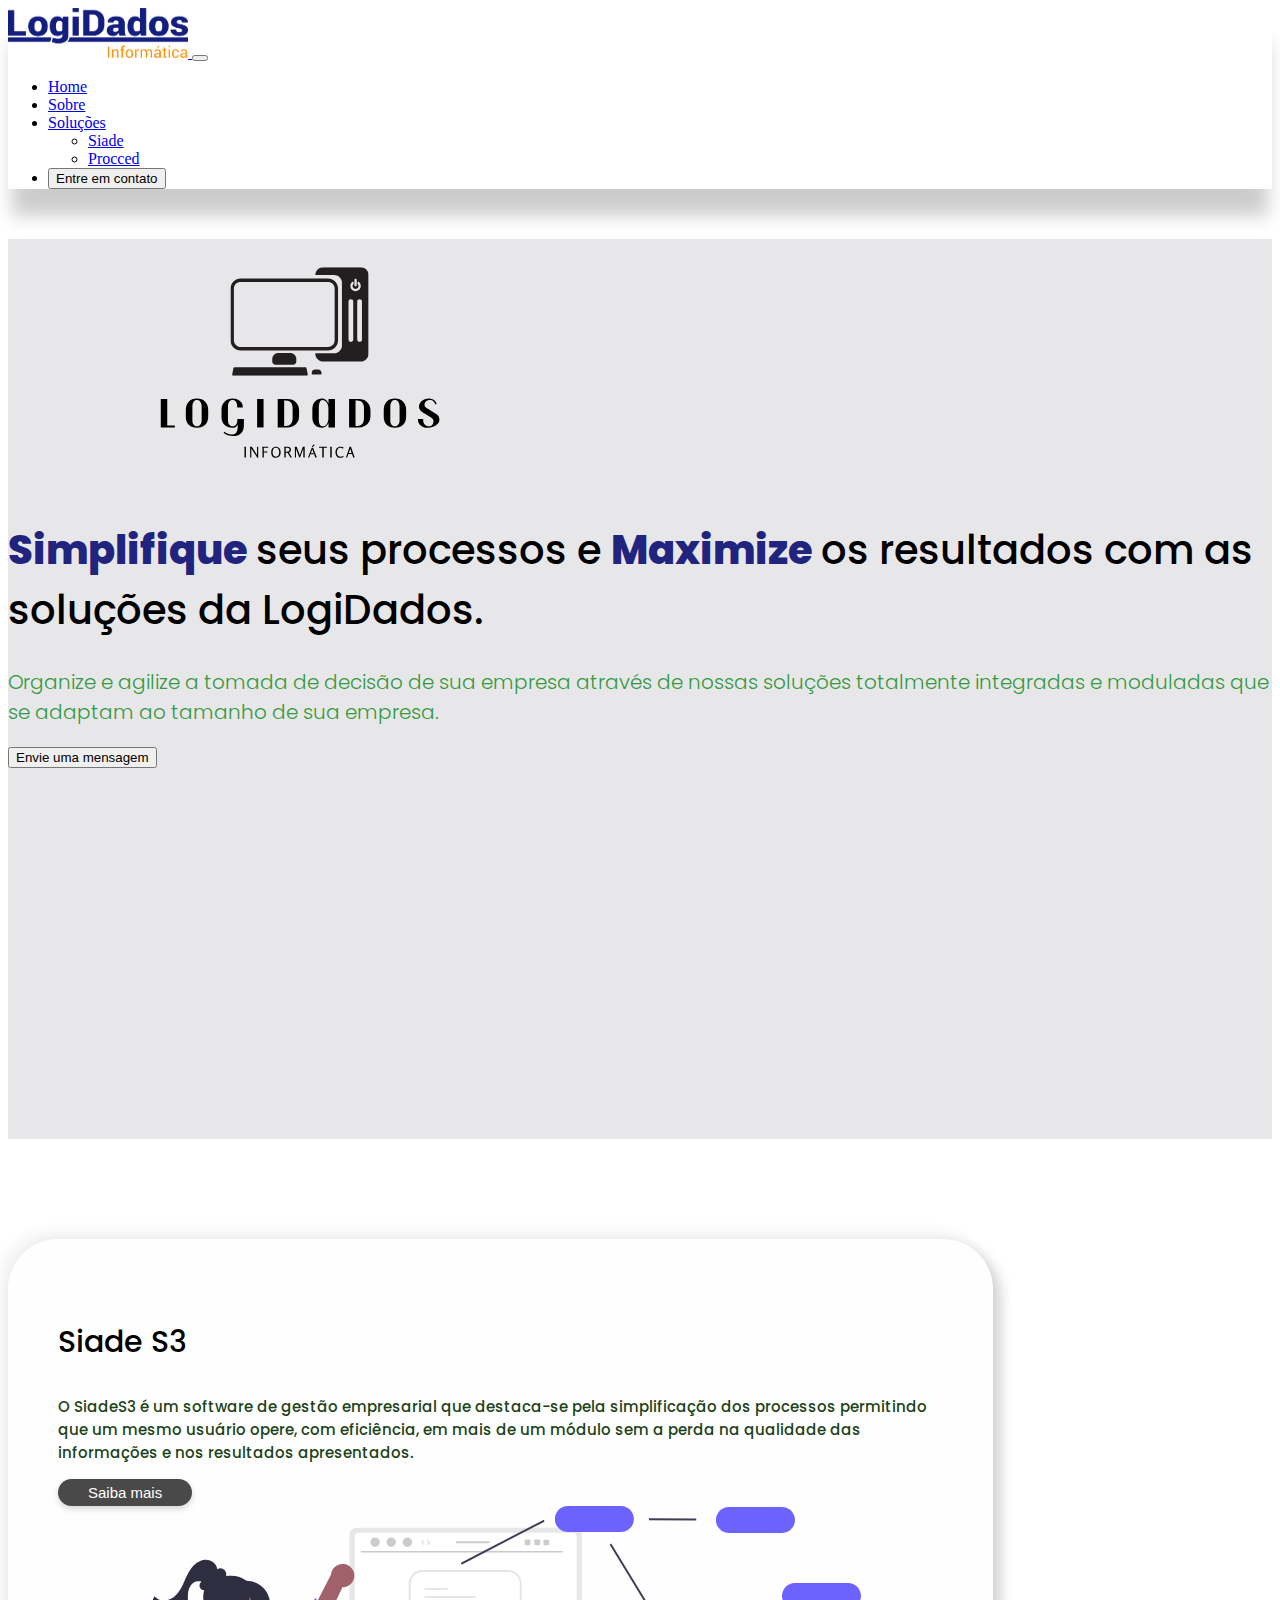
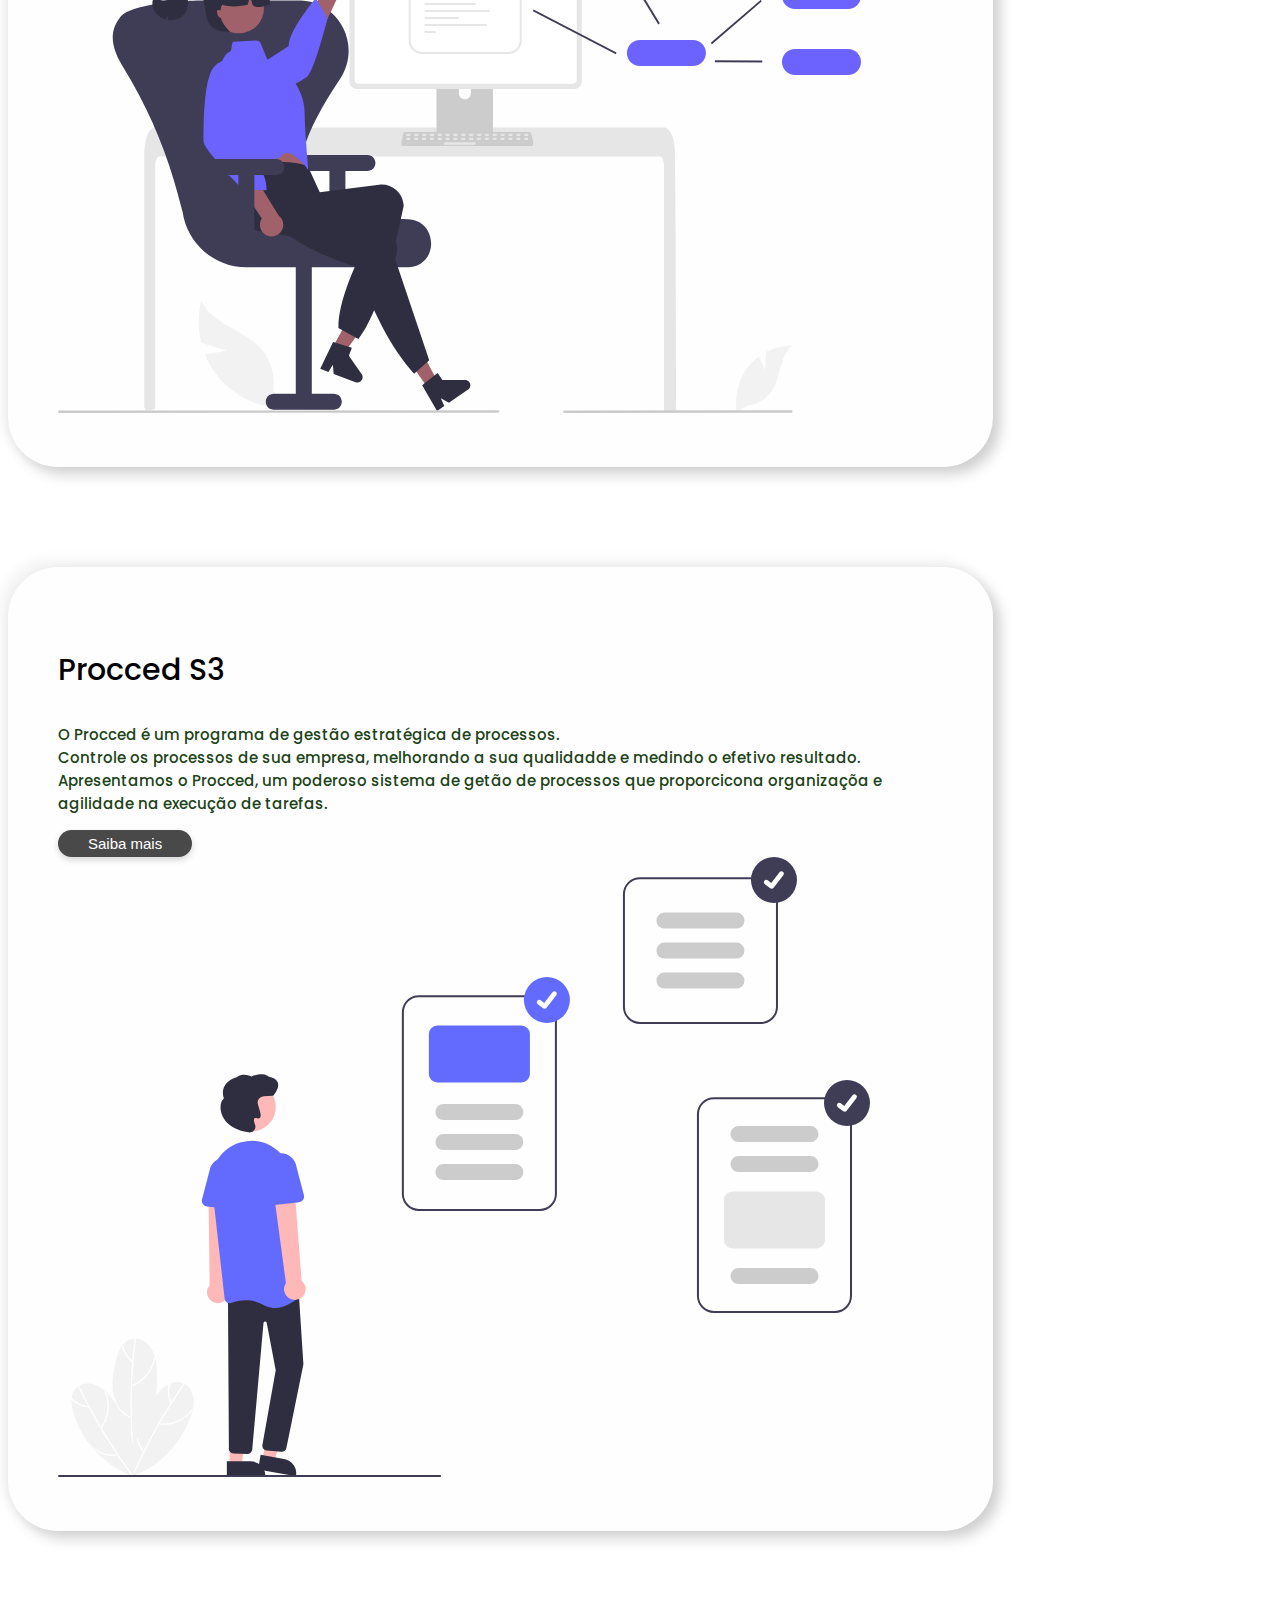
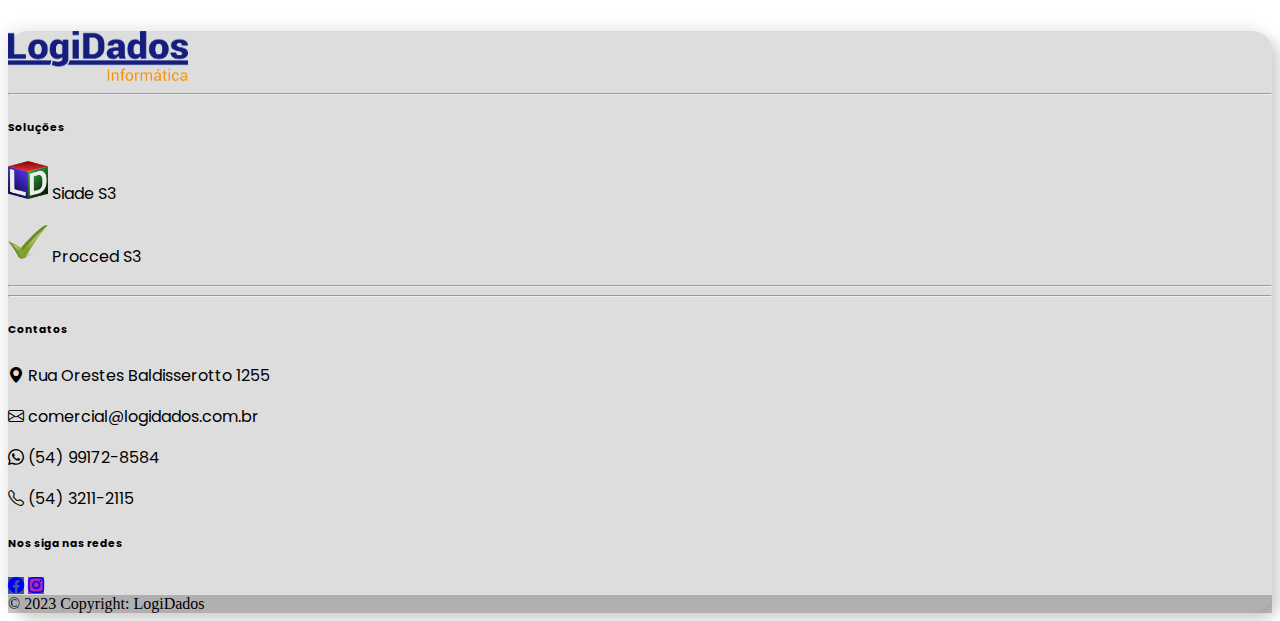
==== index.html @ bb9a9a18 "finalizando formulario" ====
<!DOCTYPE html>
<html lang="pt-br">

<head>
  <meta charset="UTF-8">
  <meta http-equiv="X-UA-Compatible" content="IE=edge">
  <meta name="viewport" content="width=device-width, initial-scale=1.0">
  <link rel="stylesheet" href="https://cdn.jsdelivr.net/npm/bootstrap-icons@1.10.5/font/bootstrap-icons.css">
  <link href="https://cdn.jsdelivr.net/npm/bootstrap@5.3.0-alpha3/dist/css/bootstrap.min.css" rel="stylesheet"
    integrity="sha384-KK94CHFLLe+nY2dmCWGMq91rCGa5gtU4mk92HdvYe+M/SXH301p5ILy+dN9+nJOZ" crossorigin="anonymous">
  <link rel="stylesheet" href="./style.css">
  <title>Logidados Inormatica</title>
</head>

<body>

  <nav class="navbar navbar-expand-lg bg-body-tertiary  fixed-top"
    style=" box-shadow: 0px 31px 17px -4px rgba(0,0,0,0.2);">
    <div class="container-fluid">
      <a class="navbar-brand mx-5 my-3" href="#">
        <img src="./img/logosc.jpeg" alt="Logo Logidados" width="180" height="50px">
      </a>
      <button class="navbar-toggler" type="button" data-bs-toggle="collapse" data-bs-target="#navbarSupportedContent"
        aria-controls="navbarSupportedContent" aria-expanded="false" aria-label="Toggle navigation">
        <span class="navbar-toggler-icon"></span>
      </button>
      <div class="collapse navbar-collapse text-end " id="navbarSupportedContent">

        <ul class="navbar-nav ms-auto  mb-4 mb-lg-0">
          <li class="nav-item">
            <a class="nav-link active" aria-current="page" href="#">Home</a>
          </li>
          <li class="nav-item">
            <a class="nav-link" href="#">Sobre</a>
          </li>
          <li class="nav-item dropdown">
            <a class="nav-link dropdown-toggle" href="#" role="button" data-bs-toggle="dropdown" aria-expanded="false">
              Soluções
            </a>
            <ul class="dropdown-menu">
              <li><a class="dropdown-item" href="./siade/siade.html">Siade</a></li>
              <li><a class="dropdown-item" href="./procced/procced.html">Procced</a></li>
              <!--   
               <li><hr class="dropdown-divider"></li>
              <li><a class="dropdown-item" href="#">Something else here</a></li>
             -->
            </ul>
          </li>
          <li class="nav-item">
            <a class="nav-link" href="./formulario/formulario.html"><button class="btn btn-outline-success"
                type="submit">Entre em contato</button></a>
          </li>
        </ul>
      </div>
    </div>
  </nav>



  <div class="container-fluid d-flex align-items-center justify-content-center"
    style="height: 100vh;  margin-top: 50px; background-color: #e7e7e9;">
    <div class="row justify-content-center align-items-center container-fluid">

      <img src="./svg/section-11.svg" alt="" class="img-fluid" style="width: 500px; height: auto; margin-left: 50px;">

      <div class="col-lg-6 col-12 text-center secatio-1 container-fluid  ">
        <h1 class="">
          <span class="destacar_texto"> Simplifique </span> seus processos e <span class="destacar_texto"> Maximize
          </span> os
          resultados com as soluções da LogiDados.
        </h1>
        <p class="paragrafo-header">
          Organize e agilize a tomada de decisão de sua empresa através de
          nossas soluções totalmente integradas e moduladas que se adaptam ao tamanho de sua empresa.
        </p>
       <a href="./formulario/formulario.html"> <button class="btn btn-outline-success" type="submit">Envie uma mensagem</button> </a> 
      </div>
    </div>
  </div>

  <!-- Seção 2 -->

  <div class="container-fluid d-flex align-items-center justify-content-center content ">
    <div class="row justify-content-center align-items-center ">

      <div class="col-lg-6 col-12 text-center container-fluid textosServicos" >
        <h3 class="titulo-servicos">
          Siade S3
        </h3>
        <p class="paragrafo-servicos">
          O SiadeS3 é um software de gestão empresarial que destaca-se pela simplificação dos processos permitindo que
          um mesmo usuário opere, com eficiência, em mais de um módulo sem a perda na qualidade das informações e nos
          resultados apresentados.</p>

          <div class="btn-serevicos">
            <a href="./siade/siade.html"> <button class="btn-secao" type="submit">Saiba mais</button> </a>
          </div>
        
      </div>

      <div class="col-lg-6 col-12 text-center imagemHome">
        <img src="./svg/siade.svg" alt="" class="img-fluid " >
      </div>

    </div>
  </div>


  <div class="container-fluid d-flex align-items-center justify-content-center content ">
    <div class="row justify-content-center align-items-center ">

      <div class="col-lg-6 col-12 text-center container-fluid textosServicos" >
        <h3 class="titulo-servicos">
          Procced S3
        </h3>
        <p class="paragrafo-servicos">
          O Procced é um programa de gestão estratégica de processos. <br>
          Controle os processos de sua empresa, melhorando a sua qualidadde e medindo o efetivo resultado. Apresentamos
          o Procced, um poderoso sistema de getão de processos que proporcicona organizaçõa e agilidade na execução de
          tarefas.</p>

          <div class="btn-serevicos">
            <a href="./procced/procced.html"> <button class="btn-secao" type="submit">Saiba mais</button> </a>
          </div>
        
      </div>

      <div class="col-lg-6 col-12 text-center imagemHome">
        <img src="./svg/checkProcced.svg" alt="" class="img-fluid " >
      </div>

    </div>
  </div>







  <!-- Seção 3 

<h3  style=" margin-top: 200px;  text-align: center;">Alguns clientes</h3>
<div class="container-fluid d-flex align-items-center justify-content-center " style=" margin-top: 50px; margin-bottom: 50px;">
  
  <div class="row gap-3 clientes">
    <div class="col"> <img src="./img/logo.jpg" alt="" style="width: 150px;"></div>
    <div class="col"> <img src="./img/logo.jpg" alt="" style="width: 150px;"></div>
    <div class="col"> <img src="./img/logo.jpg" alt="" style="width: 150px;"></div>
    <div class="col"> <img src="./img/logo.jpg" alt="" style="width: 150px;"></div>
    <div class="col"> <img src="./img/logo.jpg" alt="" style="width: 150px;"></div>
  </div> 
</div>
<h2 class="text-center"> LogiDados Informática</h2>
<p class="text-center">Simplificando processos, maximizando resultados</p>
-->

  <!-- Footer -->
  <div class="container-fluid ">

    <footer class="" style="  border-radius: 20px; background: #dddddd; box-shadow:  7px 7px 14px #cecece, -7px -7px 14px #f2f2f2; ">

      <div class="container p-4 pb-0">

        <section class="">

          <div class="row">

            <div class="col-md-3 col-lg-3 col-xl-3 mx-auto mt-3">
              <img src="./svg/logosc.png" alt="Logo Logidados" width="180" height="50px">
              

            </div>


            <hr class="w-100 clearfix d-md-none" />


            <div class="col-md-2 col-lg-2 col-xl-2 mx-auto mt-3">
              <h6 class=" mb-4 font-weight-bold">Soluções</h6>


              <a class="links" href="./siade/siade.html">
                <p>
                  <img src="./svg/logoSiade.png" alt="Logo Logidados" width="40" height="auto">
                  Siade S3
                </p>
              </a>

              <a class="links" href="./procced/procced.html">
                <p>
                  <img src="./svg/logoProcced.png" alt="Logo Logidados" width="40" height="auto">
                  Procced S3
                </p>
              </a>


            </div>


            <hr class="w-100 clearfix d-md-none" />


            <hr class="w-100 clearfix d-md-none" />


            <div class="col-md-4 col-lg-3 col-xl-3 mx-auto mt-3 ">
              <h6 class=" mb-4 font-weight-bold">Contatos</h6>
              <a class="links" href="https://goo.gl/maps/BPkPryv1YjS6HwFW6 " target="_blank">
                <p> <i class="bi bi-geo-alt-fill"></i> Rua Orestes Baldisserotto 1255</p>
              </a>
              <a class="links" href="mailto:comercial@logidados.com.br?cc=&bcc=&subject=Assunto&body=Texto do email">
                <p><i class="bi bi-envelope"></i> comercial@logidados.com.br</p>
              </a>
              <a class="links" href="https://api.whatsapp.com/send?phone=5554991728584&text=Sua%20mensagem%20aqui"
                target="_blank">
                <p><i class="bi bi-whatsapp"></i> (54) 99172-8584 </p>
              </a>


              <p><i class="bi bi-telephone"></i> (54) 3211-2115 </p>
            </div>

            <div class="col-md-3 col-lg-2 col-xl-2 mx-auto mt-3">
              <h6 class=" mb-4 font-weight-bold">Nos siga nas redes</h6>

              <!-- Facebook -->
              <a class="btn btn-primary btn-floating m-1 rounded-circle" style="background-color: #3b5998" target="_blank" href="https://www.facebook.com/LogiDadosInformatica"
                role="button"><i class="bi bi-facebook"></i></a>

              <!-- Instagram -->
              <a class="btn btn-primary btn-floating m-1  rounded-circle" style="background-color: #ac2bac" target="_blank" href="https://www.instagram.com/p/B05yI14Fn8W/"
                role="button"><i class="bi bi-instagram"></i></a>

                <!-- 
              Linkedin 
              <a class="btn btn-primary btn-floating m-1" style="background-color: #0082ca" href="#!" role="button"><i
                  class="fab fa-linkedin-in"></i></a>
               Github 
              <a class="btn btn-primary btn-floating m-1" style="background-color: #333333" href="#!" role="button"><i
                  class="fab fa-github"></i></a>
              -->
                </div>
          </div>

        </section>

      </div>



      <div class="text-center p-1" style="background-color: rgba(0, 0, 0, 0.2)">
        © 2023 Copyright:
        LogiDados
      </div>

    </footer>

  </div>






  <script src="https://cdn.jsdelivr.net/npm/bootstrap@5.3.0-alpha3/dist/js/bootstrap.bundle.min.js"
    integrity="sha384-ENjdO4Dr2bkBIFxQpeoTz1HIcje39Wm4jDKdf19U8gI4ddQ3GYNS7NTKfAdVQSZe"
    crossorigin="anonymous"></script>
</body>

</html>
---- style.css ----
@import url('https://fonts.googleapis.com/css2?family=Poppins:wght@300;500;800&display=swap');

h1, h2, h3, h4, h5, h6, p {
    font-family: 'Poppins', sans-serif;      

}

.secatio-1 h1 {
    text-align: left;
    color: black;
    font-size: 40px;
    font-weight: 500;
    font-family: 'Poppins', sans-serif;      
}

.destacar_texto{
    
    color: #21247e;
    font-weight: 800;
}

.paragrafo-header {
    font-size:  20px;
    font-weight: 300;
    font-family: 'Poppins', sans-serif; 
    text-align: left;
    color: #34993e;
}

h3{
    font-size: 30px;
    font-weight: 500;
    font-family: 'Poppins', sans-serif; 
    text-align: left;
}



.btn-secao {
    background-color: #494949;
    padding: 5px 30px;
    border-radius: 40px;
    box-shadow: 0 3px 6px #00000029;   
    color: white;
    border: none;
    font-size: 15px;
}

.btn-secao:hover {
    background-color: #0f0f0f; 
    transition: 0.6s;
    opacity: 0.2;
    color: white;
}

.paragrafo-servicos{
    font-size:  15px;
    font-weight: 500;
    font-family: 'Poppins', sans-serif; 
    text-align: left;
    color: #1c4319;
    font-size: 15px; 
    text-align: left;
}

.clientes{
    box-shadow: 0 3px 6px #00000077; 
    border-radius: 40px; 
    padding: 50px;
    
}

.imagemHome {
    width: 300px; height: auto;
}

.divisao{
    display: none;
}

.content{
    margin-top: 100px; 
     width: 70%; 
     min-height: 40vh;
     margin-bottom: 100px;
     border-radius: 50px;
     background: #fffefe;
     padding: 50px;
     box-shadow:  7px 7px 14px #cecece, -7px -7px 14px #f2f2f2; 
}


.titulo-servicos{
    text-align: left;
}
.paragrafo-servicos{
    text-align: left;
}
.btn-serevicos{
    text-align: left;
}












@media screen and (max-width: 992px){ 

    .svgCapa{
        width: 30px;
    }

    .secatio-1 h1 {
        text-align: center;
        color: black;
        font-size: 30px;
        font-weight: 500;
        font-family: 'Poppins', sans-serif;      
    }

    .paragrafo-header {
        font-size:  15px;
        margin: 50px;
        text-align: center;        
    }

    .content{
        
         width: 90%; 
         height: auto;
         padding: 20px;
       
    }
   
    .imagemHome{
        width: 200px;
        margin: 50px;
    }

    .titulo-servicos{
        text-align: center;
    }
    .paragrafo-servicos{
        text-align: center;
    }
    .btn-serevicos{
        text-align: center;
    }
    

   

   
    
}

.links {
    text-decoration: none;
    color: black;
    cursor: pointer;
}
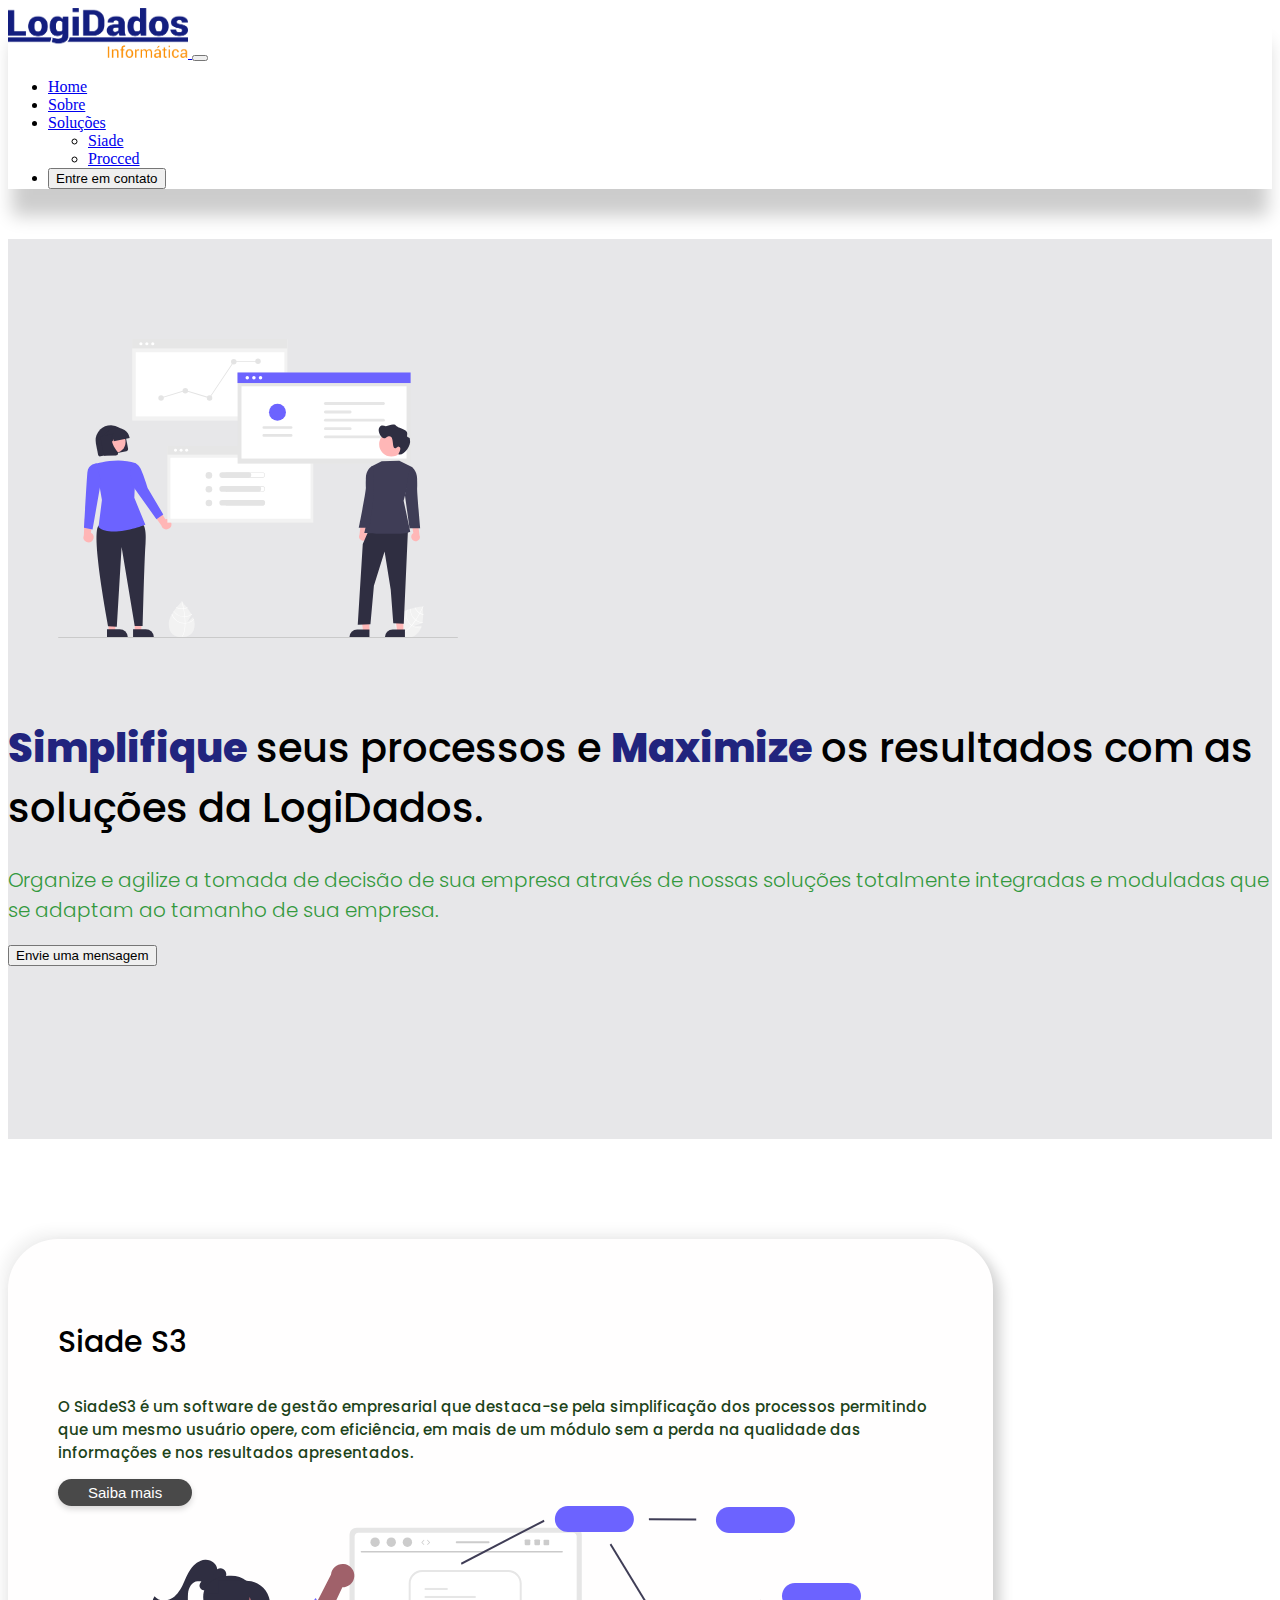
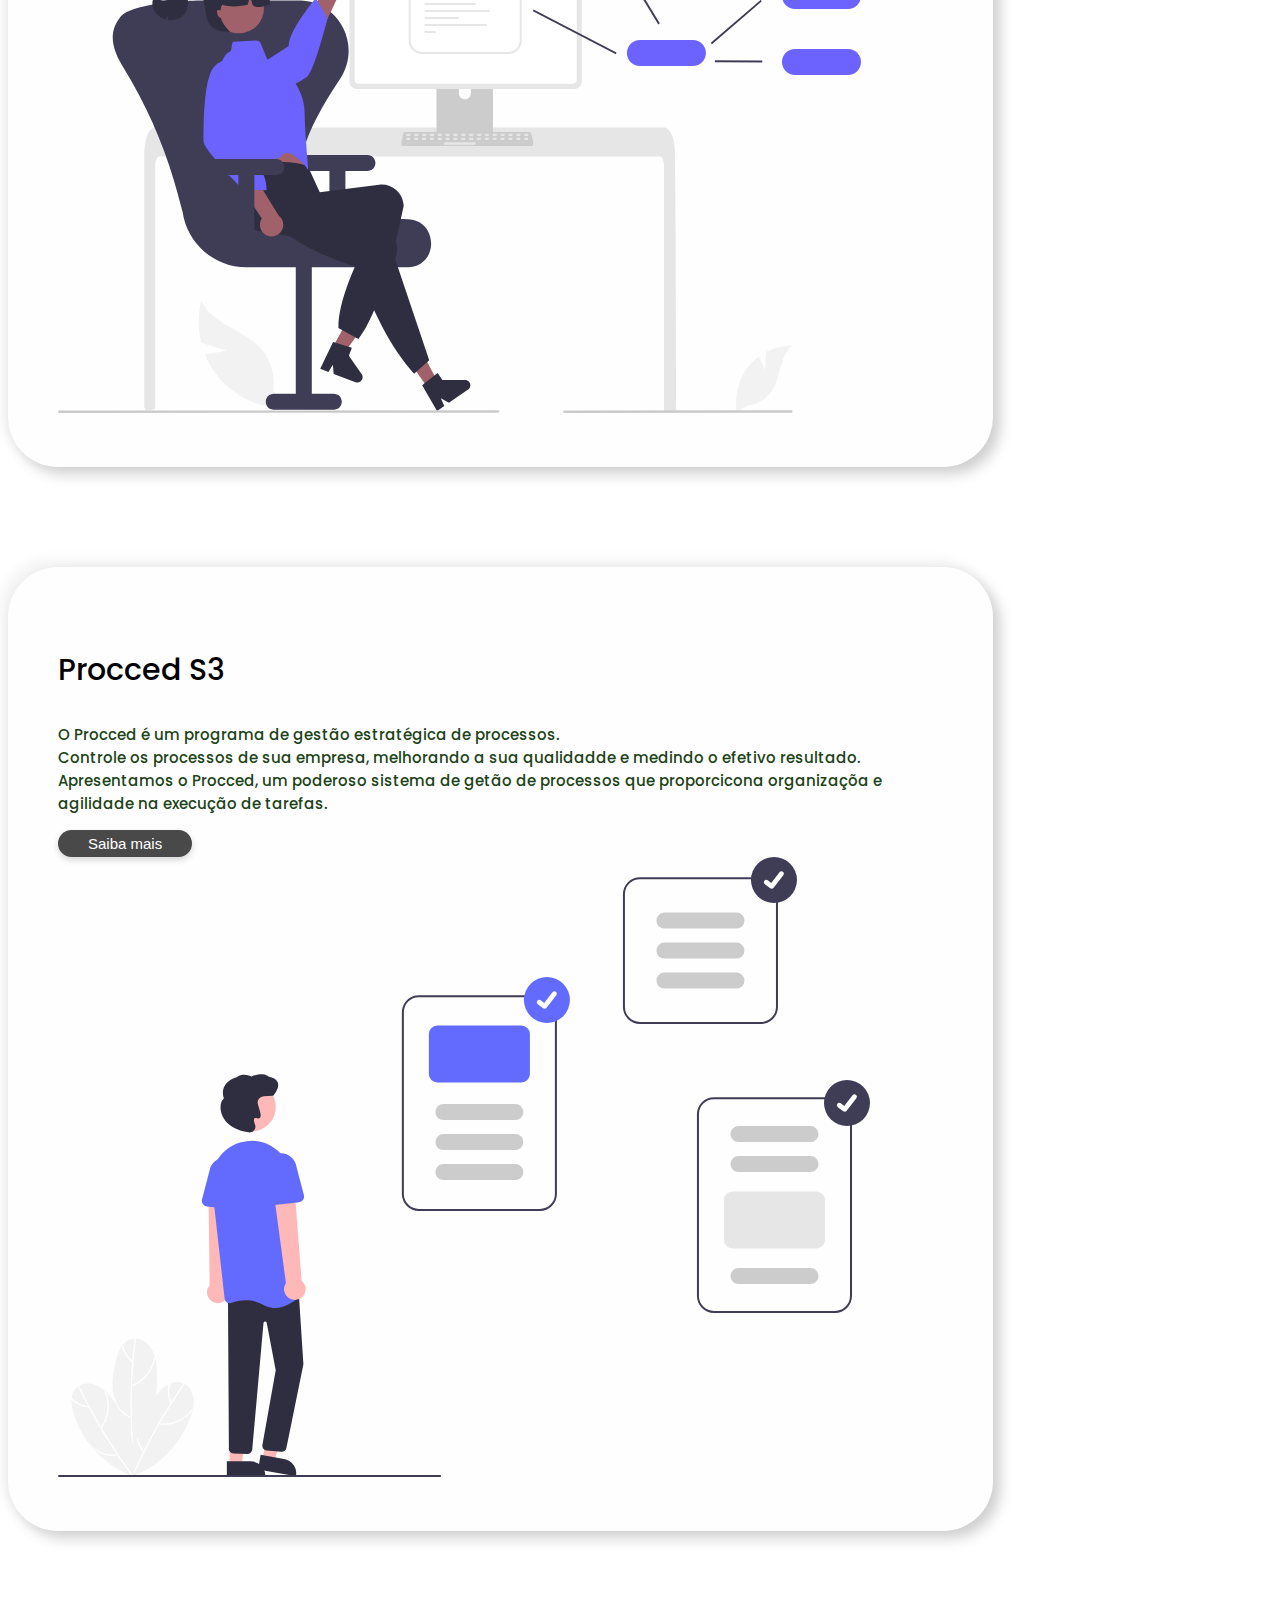
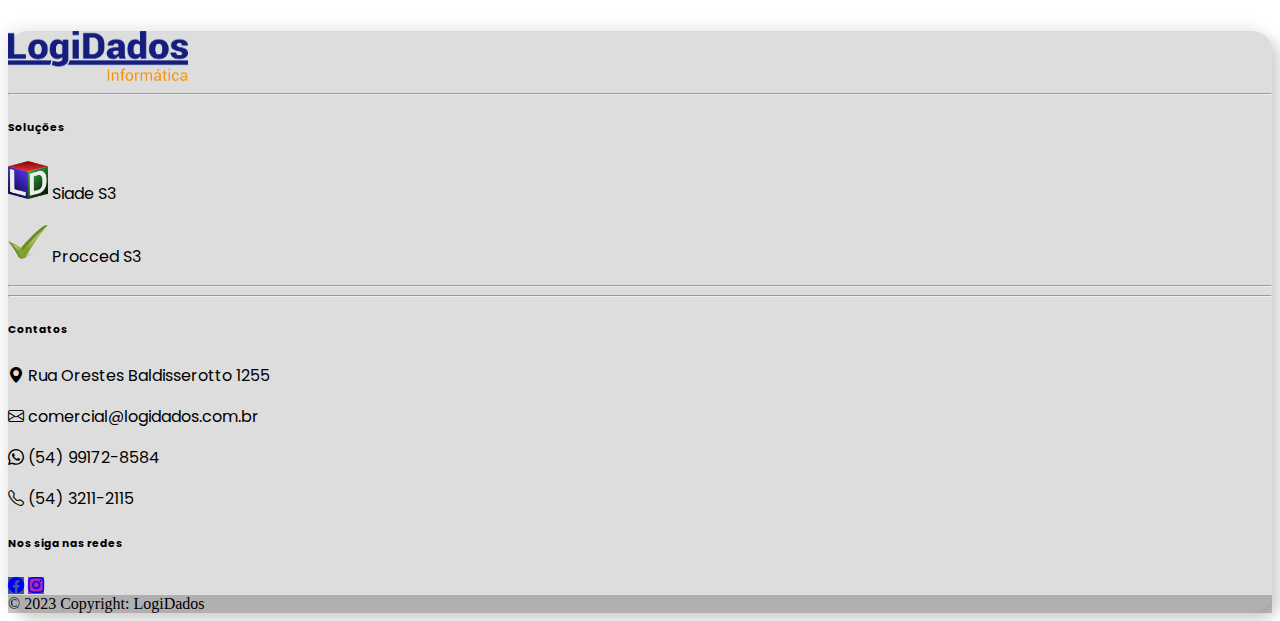
==== commit 54db2da9: "ajustando pagina home" ====
--- a/index.html
+++ b/index.html
@@ -59,9 +59,9 @@
 
   <div class="container-fluid d-flex align-items-center justify-content-center"
     style="height: 100vh;  margin-top: 50px; background-color: #e7e7e9;">
-    <div class="row justify-content-center align-items-center container-fluid">
-
-      <img src="./svg/section-11.svg" alt="" class="img-fluid" style="width: 500px; height: auto; margin-left: 50px;">
+    <div class="row justify-content-center align-items-center container">
+
+      <img src="./svg/svgCapa.svg" alt="" class="img-fluid" style="width: 400px; height: auto; margin-left: 50px; margin-bottom: 50px; margin-top: 100px;">
 
       <div class="col-lg-6 col-12 text-center secatio-1 container-fluid  ">
         <h1 class="">
--- a/style.css
+++ b/style.css
@@ -72,7 +72,7 @@
 }
 
 .imagemHome {
-    width: 300px; height: auto;
+    width: 300px; height: auto; 
 }
 
 .divisao{
@@ -114,9 +114,7 @@
 
 @media screen and (max-width: 992px){ 
 
-    .svgCapa{
-        width: 30px;
-    }
+   
 
     .secatio-1 h1 {
         text-align: center;
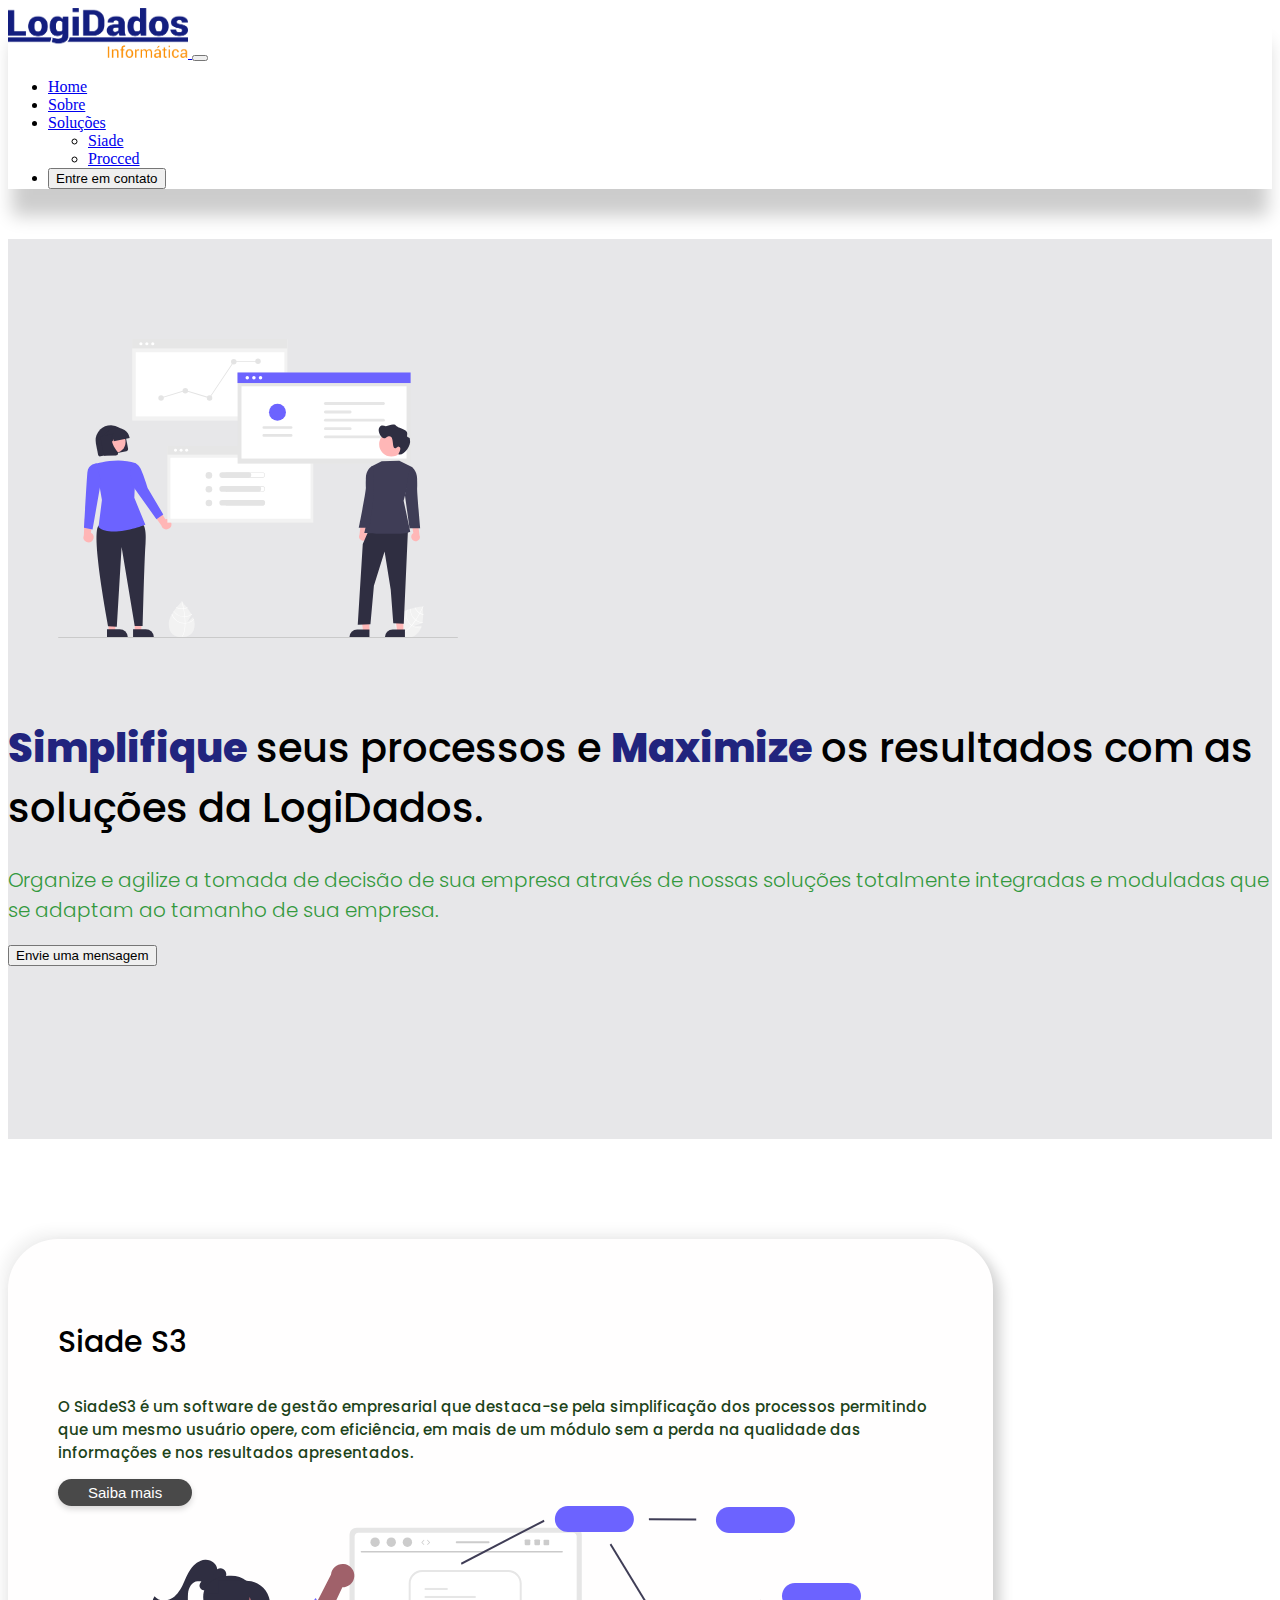
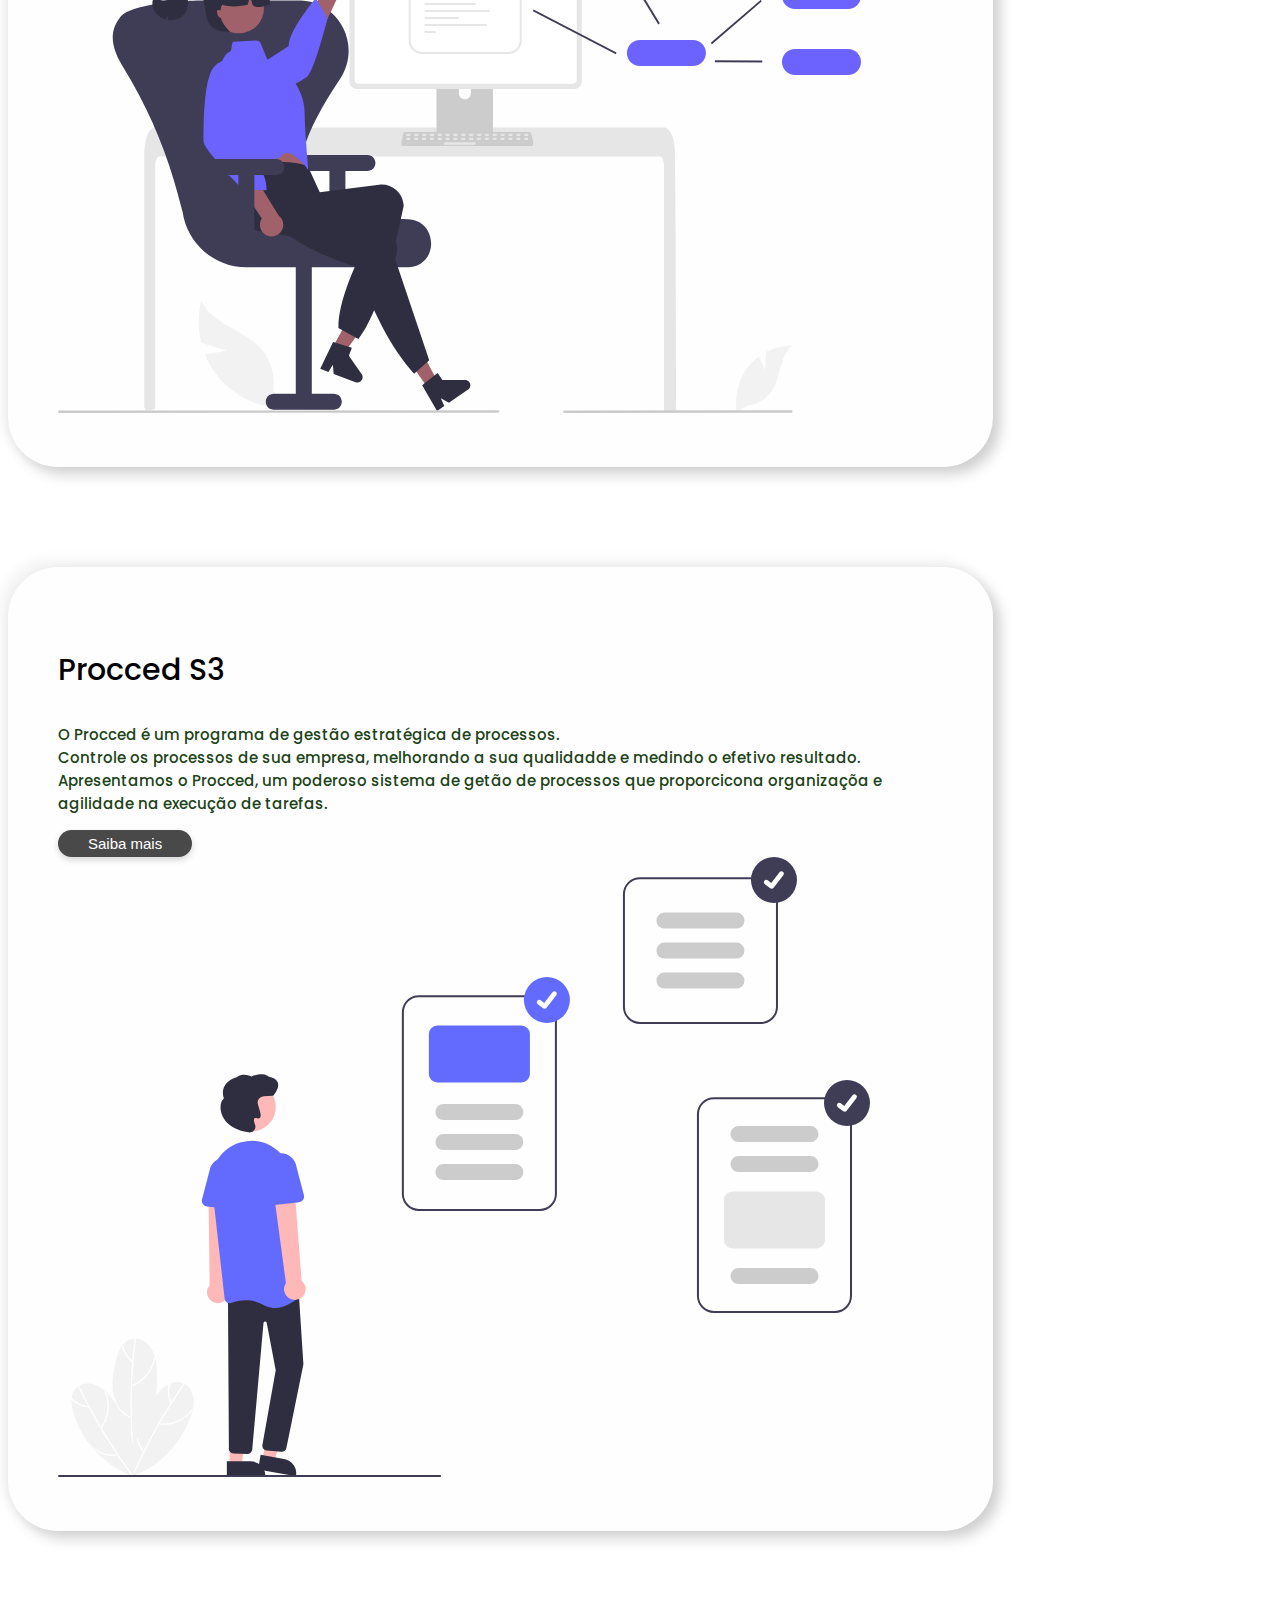
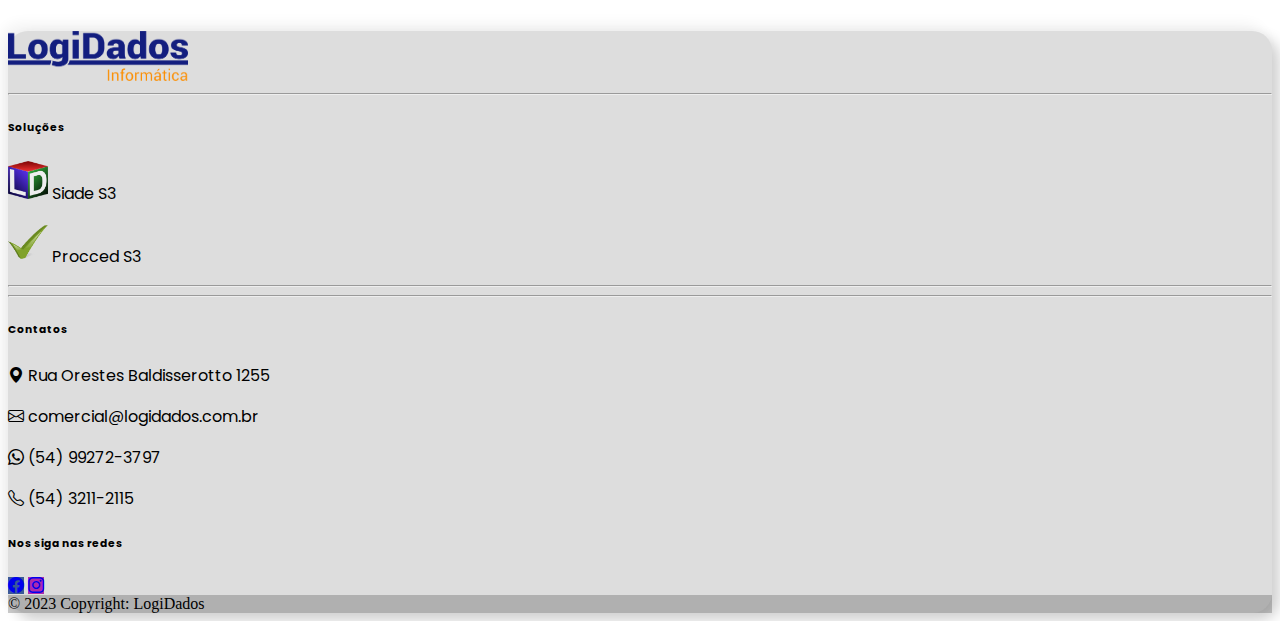
==== commit 43e5d6de: "ajustando detalhes do footer" ====
--- a/index.html
+++ b/index.html
@@ -9,7 +9,8 @@
   <link href="https://cdn.jsdelivr.net/npm/bootstrap@5.3.0-alpha3/dist/css/bootstrap.min.css" rel="stylesheet"
     integrity="sha384-KK94CHFLLe+nY2dmCWGMq91rCGa5gtU4mk92HdvYe+M/SXH301p5ILy+dN9+nJOZ" crossorigin="anonymous">
   <link rel="stylesheet" href="./style.css">
-  <title>Logidados Inormatica</title>
+  <title>Logidados Informatica</title>
+  <link rel="icon" type="image/png" href="./svg/logoSiade.png"/>
 </head>
 
 <body>
@@ -31,7 +32,7 @@
             <a class="nav-link active" aria-current="page" href="#">Home</a>
           </li>
           <li class="nav-item">
-            <a class="nav-link" href="#">Sobre</a>
+            <a class="nav-link" href="./sobre/sobre.html">Sobre</a>
           </li>
           <li class="nav-item dropdown">
             <a class="nav-link dropdown-toggle" href="#" role="button" data-bs-toggle="dropdown" aria-expanded="false">
@@ -214,7 +215,7 @@
               </a>
               <a class="links" href="https://api.whatsapp.com/send?phone=5554991728584&text=Sua%20mensagem%20aqui"
                 target="_blank">
-                <p><i class="bi bi-whatsapp"></i> (54) 99172-8584 </p>
+                <p><i class="bi bi-whatsapp"></i> (54) 99272-3797 </p>
               </a>
 
 
@@ -229,7 +230,7 @@
                 role="button"><i class="bi bi-facebook"></i></a>
 
               <!-- Instagram -->
-              <a class="btn btn-primary btn-floating m-1  rounded-circle" style="background-color: #ac2bac" target="_blank" href="https://www.instagram.com/p/B05yI14Fn8W/"
+              <a class="btn btn-primary btn-floating m-1  rounded-circle" style="background-color: #ac2bac" target="_blank" href="https://www.instagram.com/logidados/"
                 role="button"><i class="bi bi-instagram"></i></a>
 
                 <!-- 
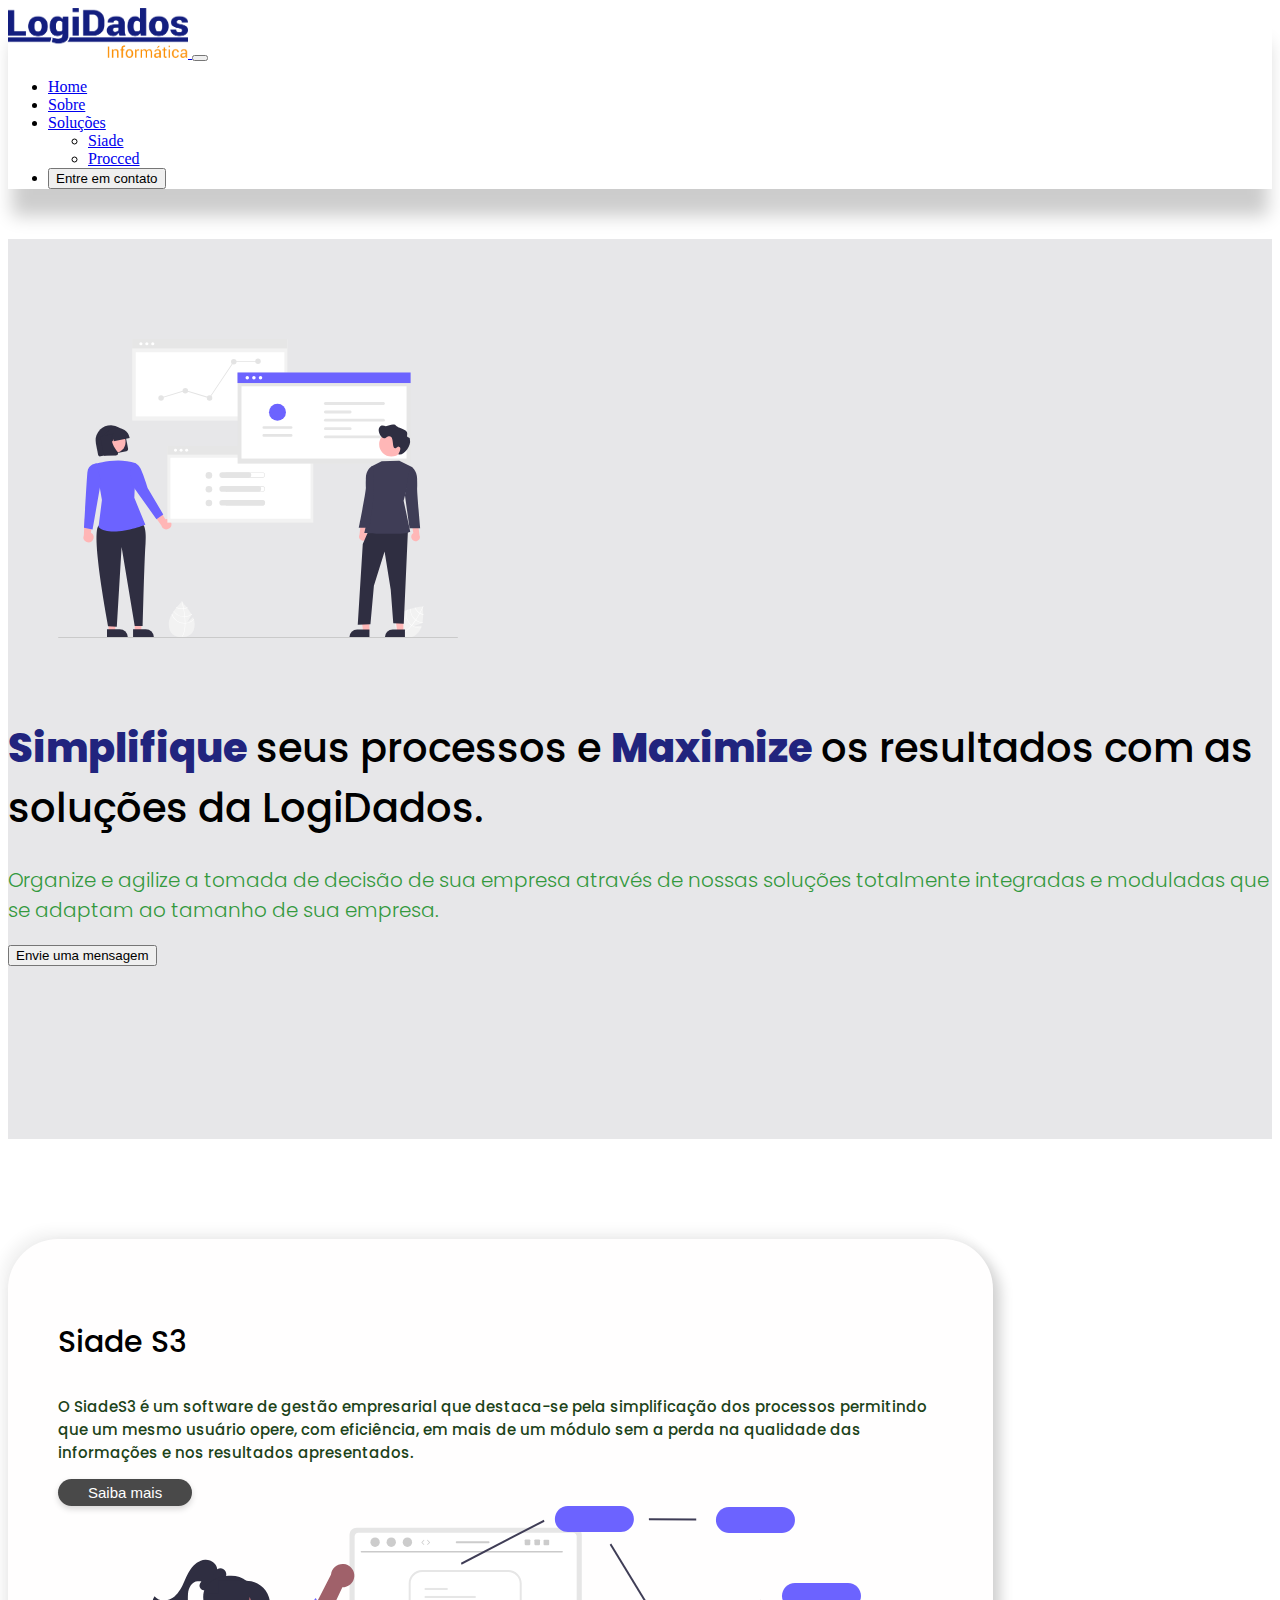
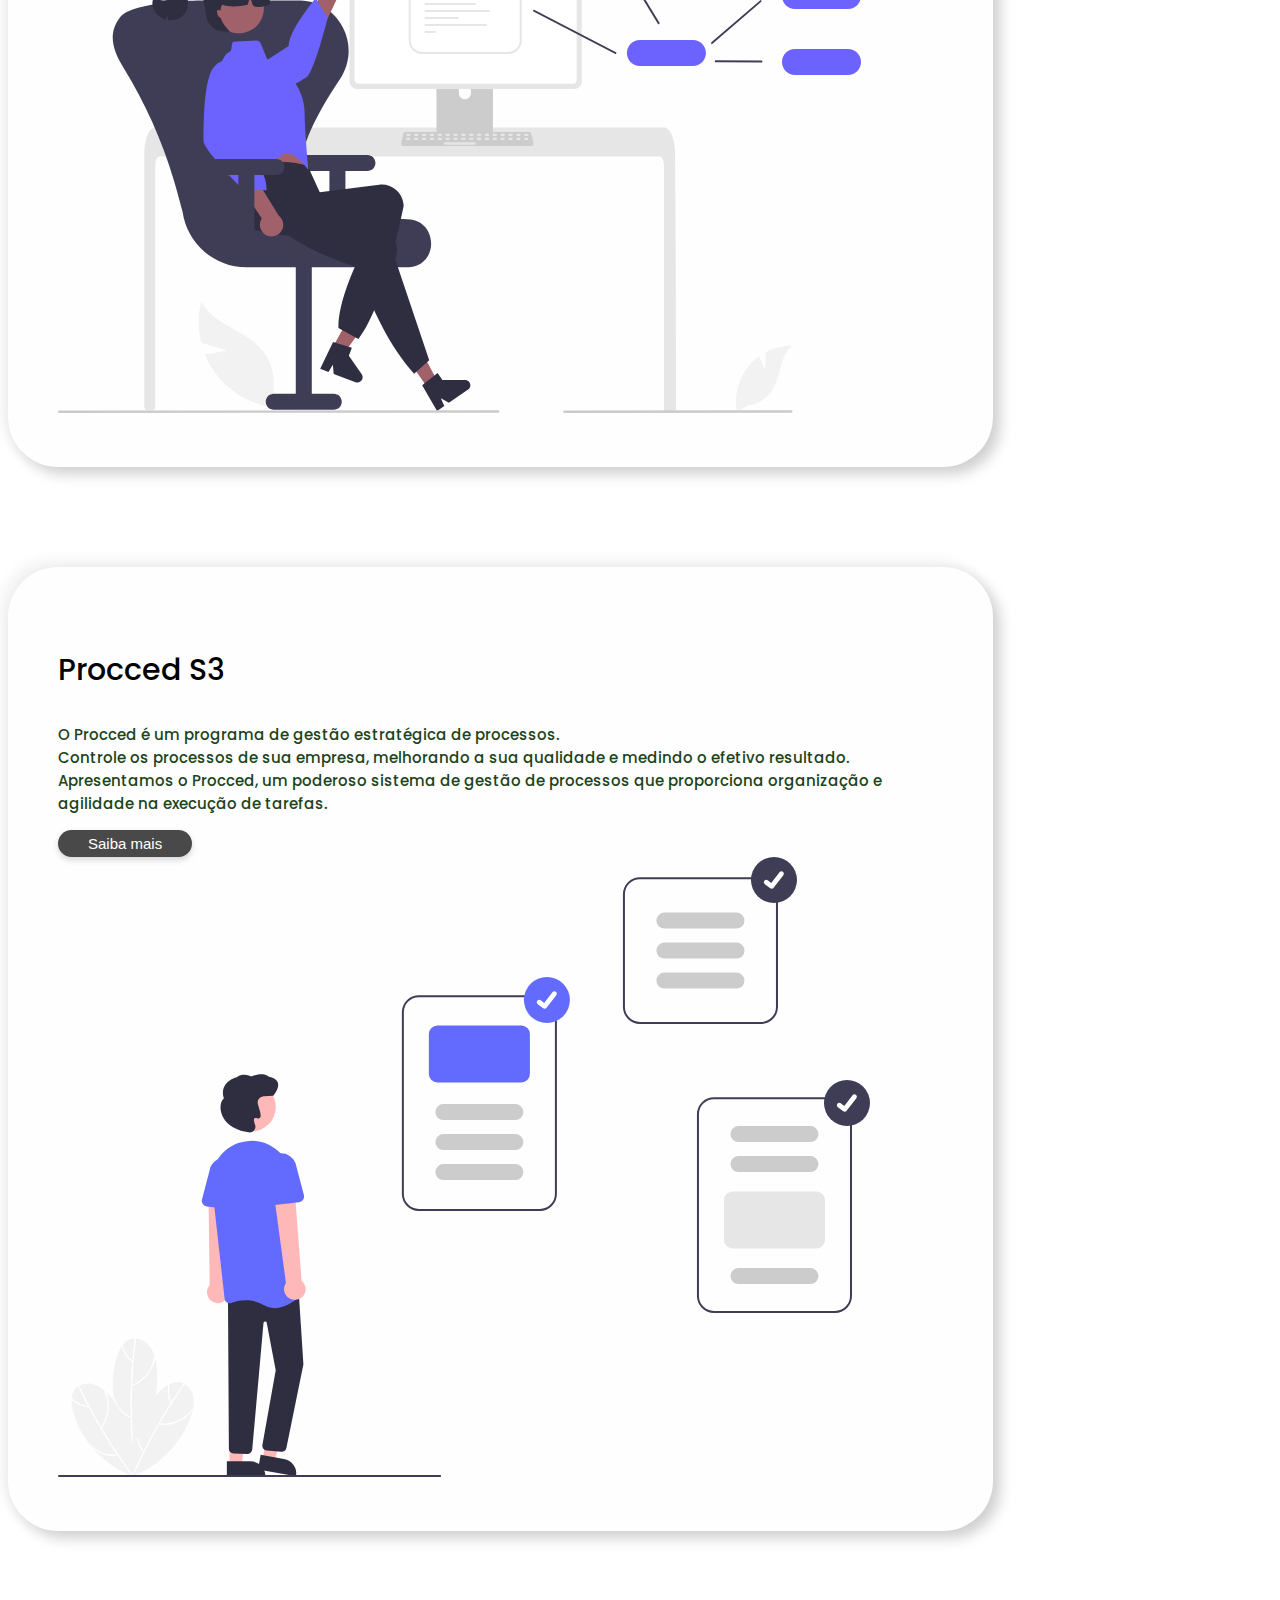
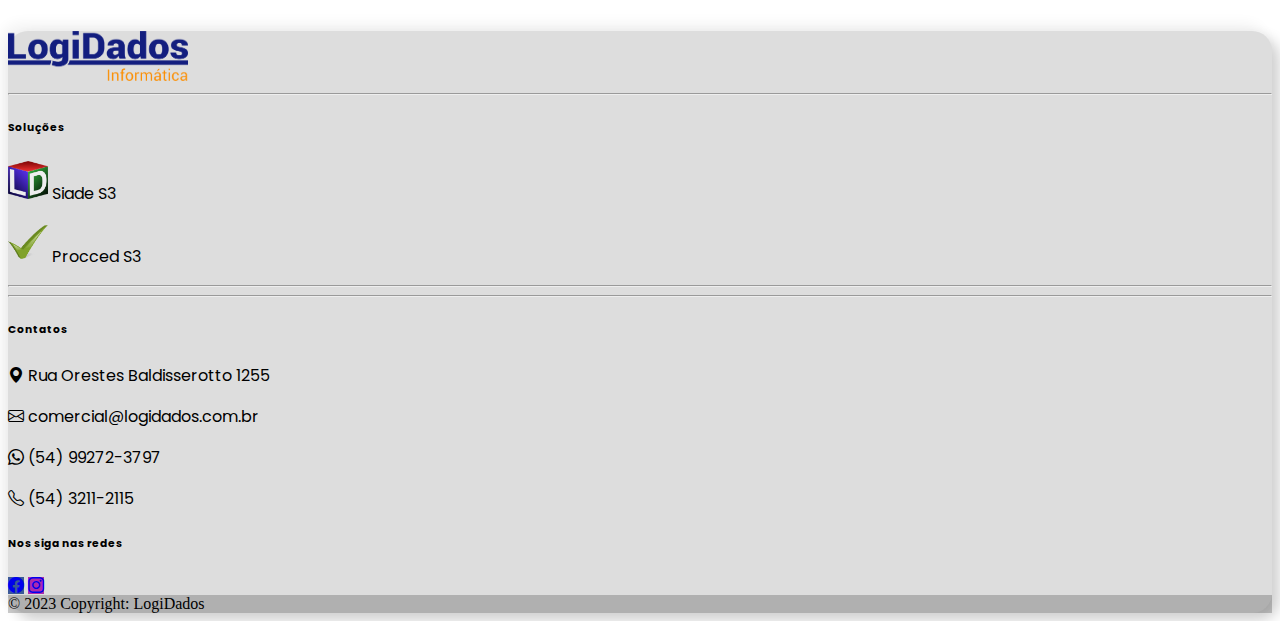
==== commit edd4a9dc: "ajustes" ====
--- a/index.html
+++ b/index.html
@@ -116,8 +116,8 @@
         </h3>
         <p class="paragrafo-servicos">
           O Procced é um programa de gestão estratégica de processos. <br>
-          Controle os processos de sua empresa, melhorando a sua qualidadde e medindo o efetivo resultado. Apresentamos
-          o Procced, um poderoso sistema de getão de processos que proporcicona organizaçõa e agilidade na execução de
+          Controle os processos de sua empresa, melhorando a sua qualidade e medindo o efetivo resultado. Apresentamos
+          o Procced, um poderoso sistema de gestão de processos que proporciona organização e agilidade na execução de
           tarefas.</p>
 
           <div class="btn-serevicos">
@@ -213,7 +213,7 @@
               <a class="links" href="mailto:comercial@logidados.com.br?cc=&bcc=&subject=Assunto&body=Texto do email">
                 <p><i class="bi bi-envelope"></i> comercial@logidados.com.br</p>
               </a>
-              <a class="links" href="https://api.whatsapp.com/send?phone=5554991728584&text=Sua%20mensagem%20aqui"
+              <a class="links" href="https://wa.me/5554992723797"
                 target="_blank">
                 <p><i class="bi bi-whatsapp"></i> (54) 99272-3797 </p>
               </a>
--- a/style.css
+++ b/style.css
@@ -127,7 +127,8 @@
     .paragrafo-header {
         font-size:  15px;
         margin: 50px;
-        text-align: center;        
+        text-align: center;    
+        padding: 10px;    
     }
 
     .content{
